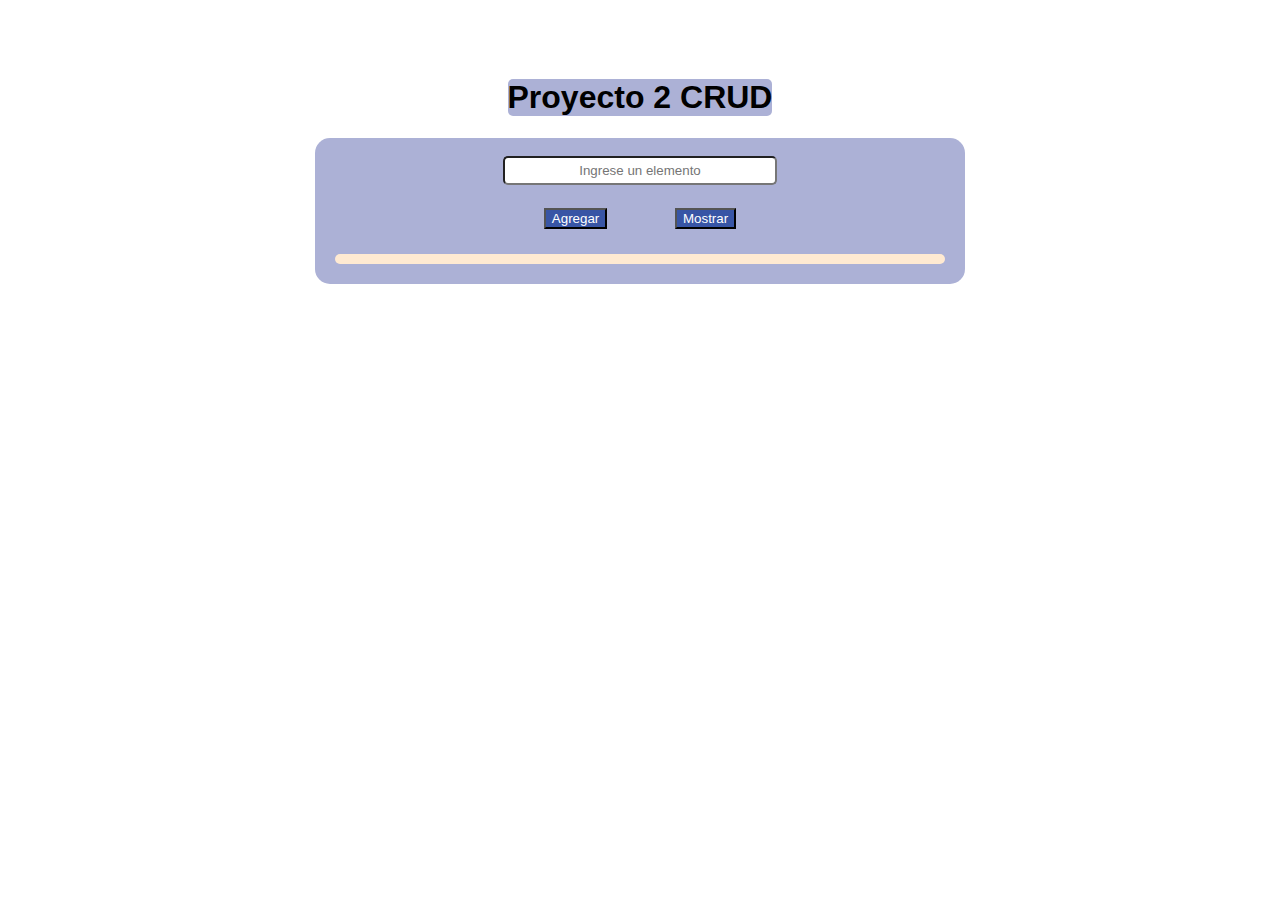
==== index.html @ 9241da6b "Add files via upload" ====
<!DOCTYPE html>
<html>
<head>
  <link rel="stylesheet" type="text/css" href="styles.css">
</head>
<body>
  <h1>Proyecto 2 CRUD</h1>
  <div id="general-container">
  <input type="text" id="inputText" placeholder="Ingrese un elemento">
  <div class="button-container">
    <button onclick="agregarElemento()">Agregar</button>
    <button onclick="mostrarElementos()">Mostrar</button>
  </div>

  <ul id="elementos"></ul>
</div>

  <script src="script.js"></script>
</body>
</html>
---- styles.css ----
body {
  font-family: Arial, sans-serif;
  display: flex;
  flex-direction: column;
  align-items: center;
  padding-top: 50px;
  background-color: #ffffff;
}

h1 {
  text-align: center;
  border-radius: 5px;
  background-color: #ACB1D6;
}

input[type="text"] {
  margin: 18px 18px;
  padding: 5px;
  text-align: center;
  width: 20%;
  border-radius: 5px;
  width: 40%;
}

#general-container {
  display: flex;
  flex-direction: column;
  justify-content: center;
  align-items: center;
  background-color: #ACB1D6;
  border-radius: 15px;
}

.button-container {
  display: flex;
  justify-content: space-around;
  /* background-color: #3855a5; */
  padding: 3px;
  width: 40%;
  border-radius: 5px;
}

.button-container button {
  margin: 2px 2px;
  flex-shrink: 0;
  background-color: #3855a5;
  color: #ffff;
}

.button-container button:hover {
  box-shadow: 0 0 6px 0 rgba(0, 0, 0, 0.527);
  transform: scale(1.03);
  cursor: pointer;
}

ul {
  display: flex;
  flex-direction: column;
  margin:20px 20px ;
  list-style-type: none;
  padding: 5px;
  text-align: left;
  width: 600px;
  background-color: #FFEAD2;
  border-radius: 10px;
}

li {
  /* width: 90%; */
  display: flex;
  justify-content: space-between;
  align-items: center;
  background-color: #DBDFEA;
  padding: 5px;
  
  /* box-sizing: border-box; */
}

.editar {
  background-color: #FFE194;
  border-radius: 2px;
}

.editar:hover {
  box-shadow: 0 0 6px 0 rgba(0, 0, 0, 0.527);
  transform: scale(1.03);
  cursor: pointer;
}

.eliminar {
  background-color: #E76161;
  color: white;
  border-radius: 2px;
}

.eliminar:hover {
  box-shadow: 0 0 6px 0 rgba(0, 0, 0, 0.527);
  transform: scale(1.03);
  cursor: pointer;
}

li .botones-container {
  display: flex;
  align-items: center;
  justify-content: space-around;
  background-color: steelblue;
}
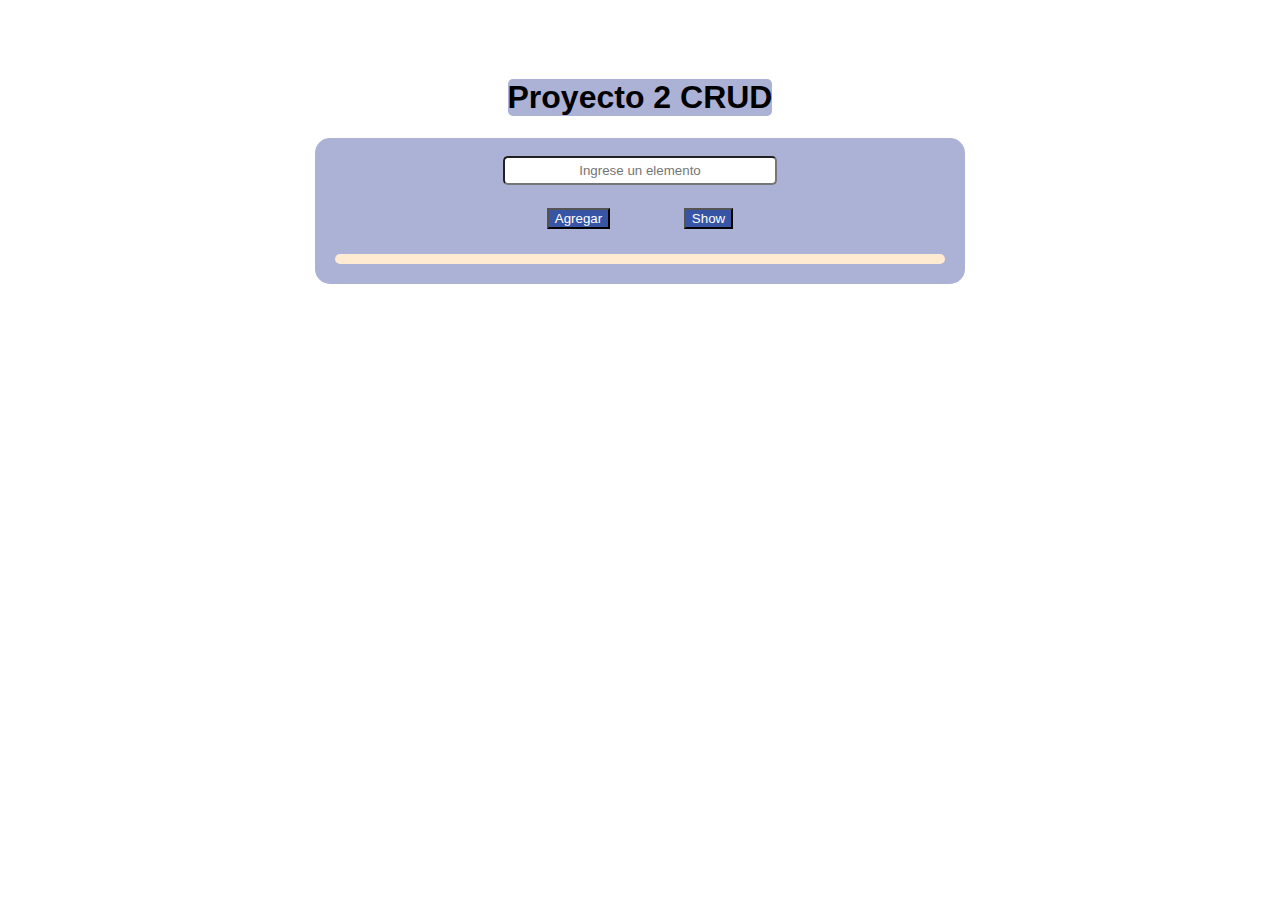
==== commit 554eb8b9: "1er commit" ====
--- a/index.html
+++ b/index.html
@@ -9,7 +9,7 @@
   <input type="text" id="inputText" placeholder="Ingrese un elemento">
   <div class="button-container">
     <button onclick="agregarElemento()">Agregar</button>
-    <button onclick="mostrarElementos()">Mostrar</button>
+    <button onclick="mostrarElementos()">Show</button>
   </div>
 
   <ul id="elementos"></ul>
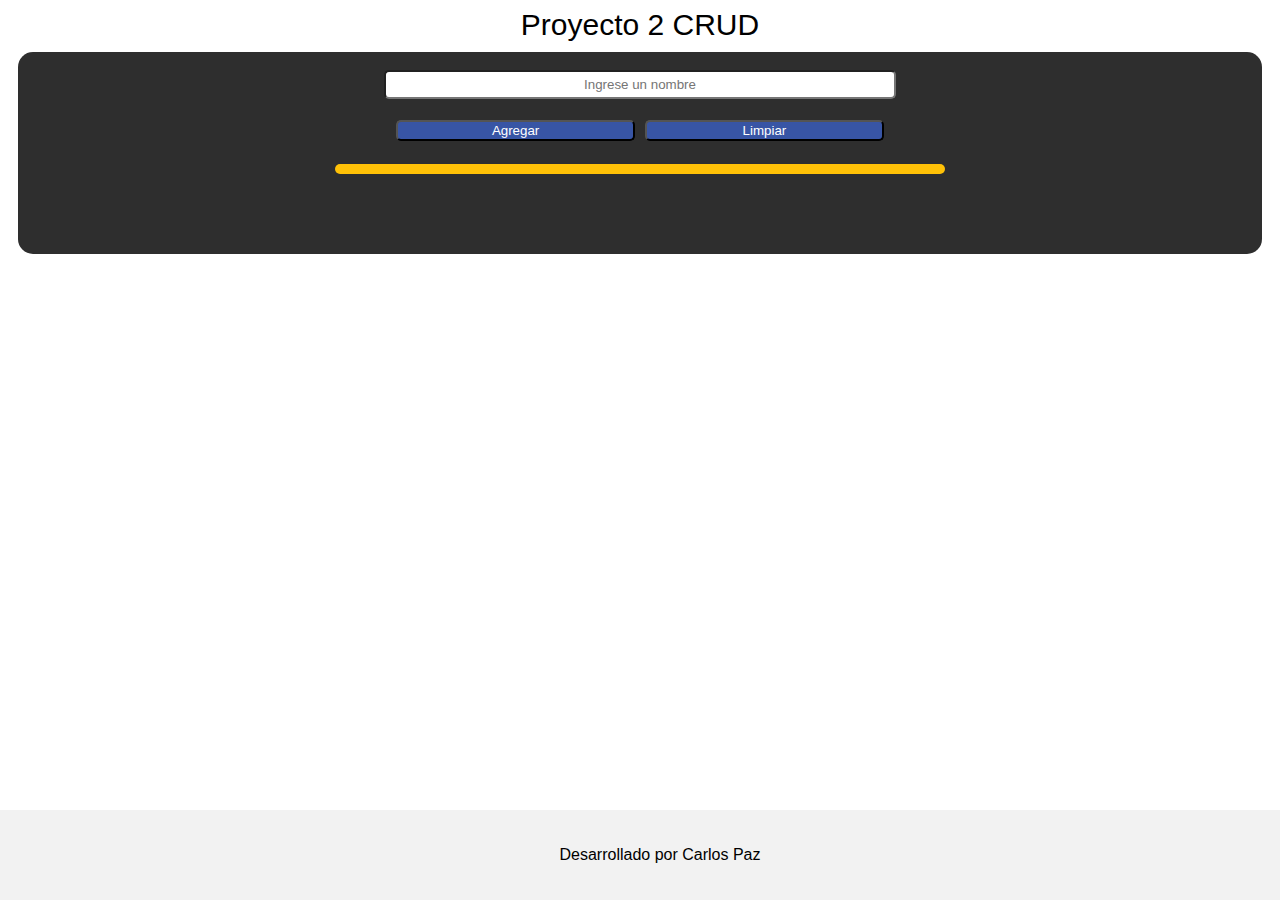
==== commit 930236b5: "Local storage, header y footer" ====
--- a/index.html
+++ b/index.html
@@ -1,20 +1,31 @@
 <!DOCTYPE html>
-<html>
+<html lang="en">
 <head>
+  <meta charset="UTF-8">
+  <meta http-equiv="X-UA-Compatible" content="IE=edge">
+  <meta name="viewport" content="width=device-width, initial-scale=1.0">
+  <link rel="stylesheet" href="https://cdn.jsdelivr.net/npm/bootstrap@4.6.2/dist/css/bootstrap.min.css"
+        integrity="sha384-xOolHFLEh07PJGoPkLv1IbcEPTNtaed2xpHsD9ESMhqIYd0nLMwNLD69Npy4HI+N" crossorigin="anonymous">
+  <link rel="stylesheet" href="assets/css/font-awesome.min.css">
   <link rel="stylesheet" type="text/css" href="styles.css">
+  <script defer src="script.js"></script>
+  <title>CRUD</title>
 </head>
 <body>
-  <h1>Proyecto 2 CRUD</h1>
-  <div id="general-container">
-  <input type="text" id="inputText" placeholder="Ingrese un elemento">
-  <div class="button-container">
-    <button onclick="agregarElemento()">Agregar</button>
-    <button onclick="mostrarElementos()">Show</button>
+  <header>Proyecto 2 CRUD</header>
+  
+  <div id="nombreInput">
+    <input type="text" id="nombre" placeholder="Ingrese un nombre">
+    <div class="button-container">
+      <button onclick="agregarNombre()">Agregar</button>
+      <button onclick="limpiarStorage()">Limpiar</button>
+    </div>
+    
+    <ul id="lista"></ul>
   </div>
 
-  <ul id="elementos"></ul>
-</div>
-
-  <script src="script.js"></script>
+  <footer>
+    <p>Desarrollado por Carlos Paz</p>
+  </footer>
 </body>
 </html>
--- a/styles.css
+++ b/styles.css
@@ -1,49 +1,49 @@
 body {
   font-family: Arial, sans-serif;
-  display: flex;
-  flex-direction: column;
   align-items: center;
-  padding-top: 50px;
   background-color: #ffffff;
+  scroll-behavior: smooth;
+  margin: 8px;
+}
+header{
+  text-align: center;
+  font-size: 30px;
+  /* border-radius: 5px;
+  background-color: #ACB1D6; */
 }
 
-h1 {
-  text-align: center;
-  border-radius: 5px;
-  background-color: #ACB1D6;
+#nombreInput {
+  margin: 10px;
+  display: flex;  
+  flex-direction: column;
+  justify-content: center;
+  align-items: center;
+  background-color: #2e2e2e;
+  border-radius: 15px;
 }
 
 input[type="text"] {
   margin: 18px 18px;
   padding: 5px;
   text-align: center;
-  width: 20%;
   border-radius: 5px;
   width: 40%;
-}
-
-#general-container {
-  display: flex;
-  flex-direction: column;
-  justify-content: center;
-  align-items: center;
-  background-color: #ACB1D6;
-  border-radius: 15px;
 }
 
 .button-container {
   display: flex;
   justify-content: space-around;
-  /* background-color: #3855a5; */
   padding: 3px;
   width: 40%;
   border-radius: 5px;
 }
 
 .button-container button {
-  margin: 2px 2px;
-  flex-shrink: 0;
+  /* margin: 2px; */
+  /* flex-shrink: 0; */
+  width: 48%;
   background-color: #3855a5;
+  border-radius: 5px;
   color: #ffff;
 }
 
@@ -54,34 +54,36 @@
 }
 
 ul {
+  background-color: #FFC107;
   display: flex;
   flex-direction: column;
-  margin:20px 20px ;
+  margin: 20px;
   list-style-type: none;
   padding: 5px;
   text-align: left;
   width: 600px;
-  background-color: #FFEAD2;
   border-radius: 10px;
+  margin-bottom: 80px; /* Agrega un margen inferior para evitar superposición */
 }
 
 li {
-  /* width: 90%; */
   display: flex;
   justify-content: space-between;
   align-items: center;
-  background-color: #DBDFEA;
+  background-color: #ffffff;
   padding: 5px;
-  
-  /* box-sizing: border-box; */
 }
 
-.editar {
+.editar,
+.agregar,
+.limpiar {
   background-color: #FFE194;
   border-radius: 2px;
 }
 
-.editar:hover {
+.editar:hover,
+.agregar:hover,
+.limpiar:hover {
   box-shadow: 0 0 6px 0 rgba(0, 0, 0, 0.527);
   transform: scale(1.03);
   cursor: pointer;
@@ -94,7 +96,7 @@
 }
 
 .eliminar:hover {
-  box-shadow: 0 0 6px 0 rgba(0, 0, 0, 0.527);
+  box-shadow: 0 0 6px 0 rgba(223, 204, 204, 0.527);
   transform: scale(1.03);
   cursor: pointer;
 }
@@ -102,6 +104,21 @@
 li .botones-container {
   display: flex;
   align-items: center;
-  justify-content: space-around;
-  background-color: steelblue;
+  justify-content: flex-end;
 }
+
+.botones-container button {
+  margin-right: 5px;
+}
+
+footer {
+  background-color: #f2f2f2;
+  padding: 20px;
+  text-align: center;
+  position: fixed;
+  left: 0;
+  bottom: 0;
+  width: 100%;
+}
+
+
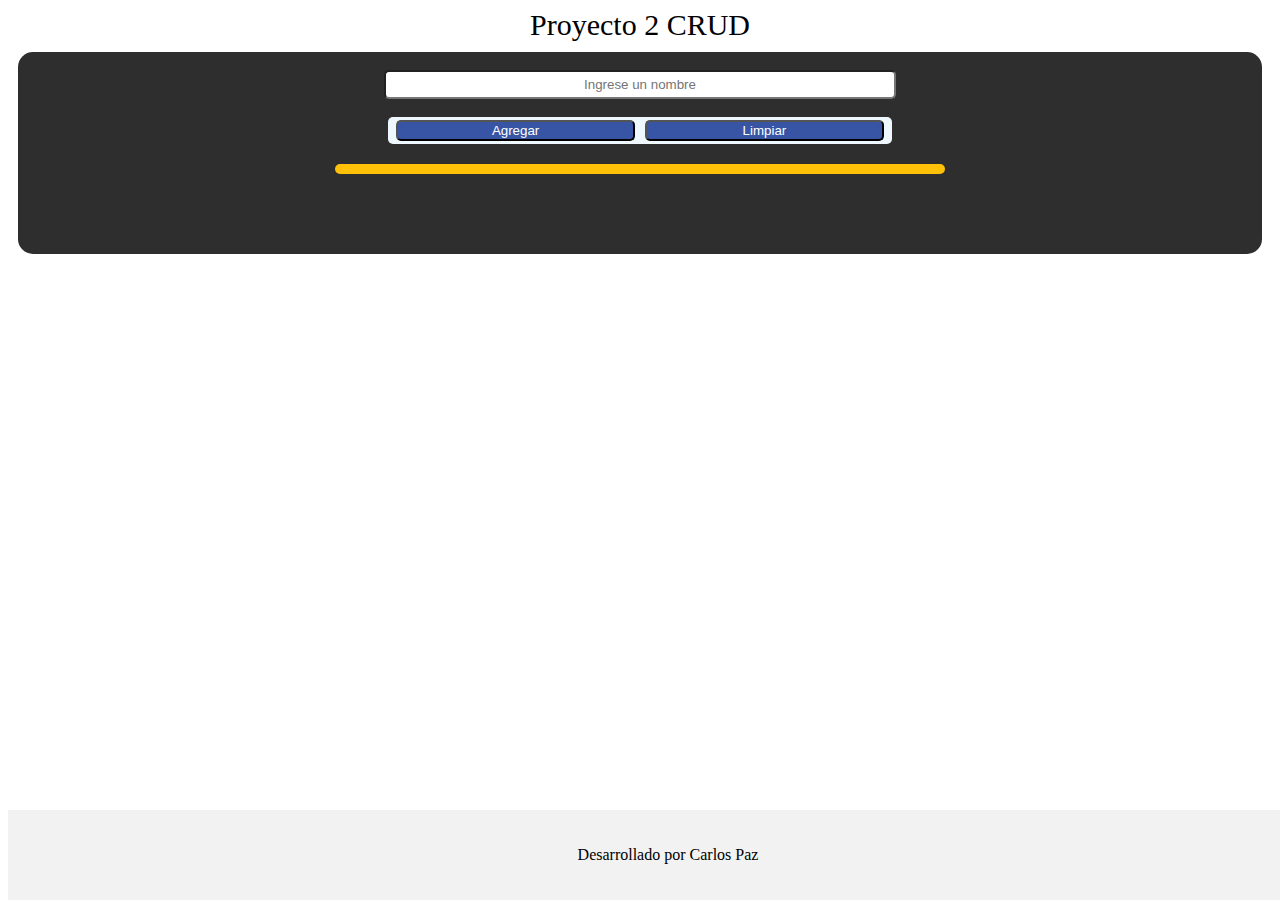
==== commit f3668446: "detener agregarNombre  y select en editar" ====
--- a/index.html
+++ b/index.html
@@ -6,7 +6,6 @@
   <meta name="viewport" content="width=device-width, initial-scale=1.0">
   <link rel="stylesheet" href="https://cdn.jsdelivr.net/npm/bootstrap@4.6.2/dist/css/bootstrap.min.css"
         integrity="sha384-xOolHFLEh07PJGoPkLv1IbcEPTNtaed2xpHsD9ESMhqIYd0nLMwNLD69Npy4HI+N" crossorigin="anonymous">
-  <link rel="stylesheet" href="assets/css/font-awesome.min.css">
   <link rel="stylesheet" type="text/css" href="styles.css">
   <script defer src="script.js"></script>
   <title>CRUD</title>
--- a/styles.css
+++ b/styles.css
@@ -1,25 +1,29 @@
 body {
+  /* 
   font-family: Arial, sans-serif;
   align-items: center;
   background-color: #ffffff;
   scroll-behavior: smooth;
   margin: 8px;
+   */
 }
 header{
   text-align: center;
   font-size: 30px;
-  /* border-radius: 5px;
-  background-color: #ACB1D6; */
+  /*  
+  */
 }
 
 #nombreInput {
+  background-color: #2e2e2e;
   margin: 10px;
   display: flex;  
   flex-direction: column;
   justify-content: center;
   align-items: center;
-  background-color: #2e2e2e;
   border-radius: 15px;
+  /* 
+   */
 }
 
 input[type="text"] {
@@ -28,97 +32,108 @@
   text-align: center;
   border-radius: 5px;
   width: 40%;
+  /* 
+   */
 }
 
 .button-container {
-  display: flex;
-  justify-content: space-around;
+  background-color: aliceblue;
   padding: 3px;
   width: 40%;
   border-radius: 5px;
+  display: flex;
+  justify-content: space-around;
+  /* 
+   */
 }
 
 .button-container button {
-  /* margin: 2px; */
-  /* flex-shrink: 0; */
   width: 48%;
   background-color: #3855a5;
   border-radius: 5px;
   color: #ffff;
+  /* 
+   */
 }
 
 .button-container button:hover {
+  box-shadow: 0px 0px 6px 0px rgb(0, 0, 0);
+  transform: scale(1.03);
+  cursor: pointer;
+  /* 
+   */
+}
+
+ul {
+  list-style-type: none;
+  background-color: #FFC107;
+  display: flex;
+  flex-direction: column;
+  padding: 5px;
+  margin: 20px;
+  border-radius: 10px;
+  width: 600px;
+  text-align: left;
+  margin-bottom: 80px;
+  /* 
+  */
+  /* viñetas -> list style */
+  /* Agrega un margen inferior para evitar superposición */
+}
+
+li {
+  background-color: #ffffff;
+  padding: 5px;
+  display: flex;
+  justify-content: space-between;
+  /* align-items: center; obsoleto */
+  /* 
+  */
+   /* este elemento conienes a botones container por eso los botonoes se mantienen a la derecha al aplicar space between */
+  }
+  /* clase creada en script */
+  .botones-container {
+
+    /* 
+    display: flex;
+    align-items: center;
+    justify-content: flex-end;
+    */
+  }
+  /* clase creada en script */
+  .botones-container button {
+    margin-right: 5px;
+    /* 
+     */
+  }
+  
+  
+.eliminar:hover,
+.limpiar:hover {
+  /* 
   box-shadow: 0 0 6px 0 rgba(0, 0, 0, 0.527);
   transform: scale(1.03);
   cursor: pointer;
-}
-
-ul {
-  background-color: #FFC107;
-  display: flex;
-  flex-direction: column;
-  margin: 20px;
-  list-style-type: none;
-  padding: 5px;
-  text-align: left;
-  width: 600px;
-  border-radius: 10px;
-  margin-bottom: 80px; /* Agrega un margen inferior para evitar superposición */
-}
-
-li {
-  display: flex;
-  justify-content: space-between;
-  align-items: center;
-  background-color: #ffffff;
-  padding: 5px;
-}
-
-.editar,
-.agregar,
-.limpiar {
-  background-color: #FFE194;
-  border-radius: 2px;
-}
-
-.editar:hover,
-.agregar:hover,
-.limpiar:hover {
-  box-shadow: 0 0 6px 0 rgba(0, 0, 0, 0.527);
-  transform: scale(1.03);
-  cursor: pointer;
+   */
 }
 
 .eliminar {
+  /*
   background-color: #E76161;
   color: white;
-  border-radius: 2px;
-}
-
-.eliminar:hover {
-  box-shadow: 0 0 6px 0 rgba(223, 204, 204, 0.527);
-  transform: scale(1.03);
-  cursor: pointer;
-}
-
-li .botones-container {
-  display: flex;
-  align-items: center;
-  justify-content: flex-end;
-}
-
-.botones-container button {
-  margin-right: 5px;
+  border-radius: 2px; 
+  */
 }
 
 footer {
   background-color: #f2f2f2;
+  position: fixed;
+  bottom: 0;
+  width: 100%;
   padding: 20px;
   text-align: center;
-  position: fixed;
-  left: 0;
-  bottom: 0;
-  width: 100%;
+  /* 
+   */
 }
 
 
